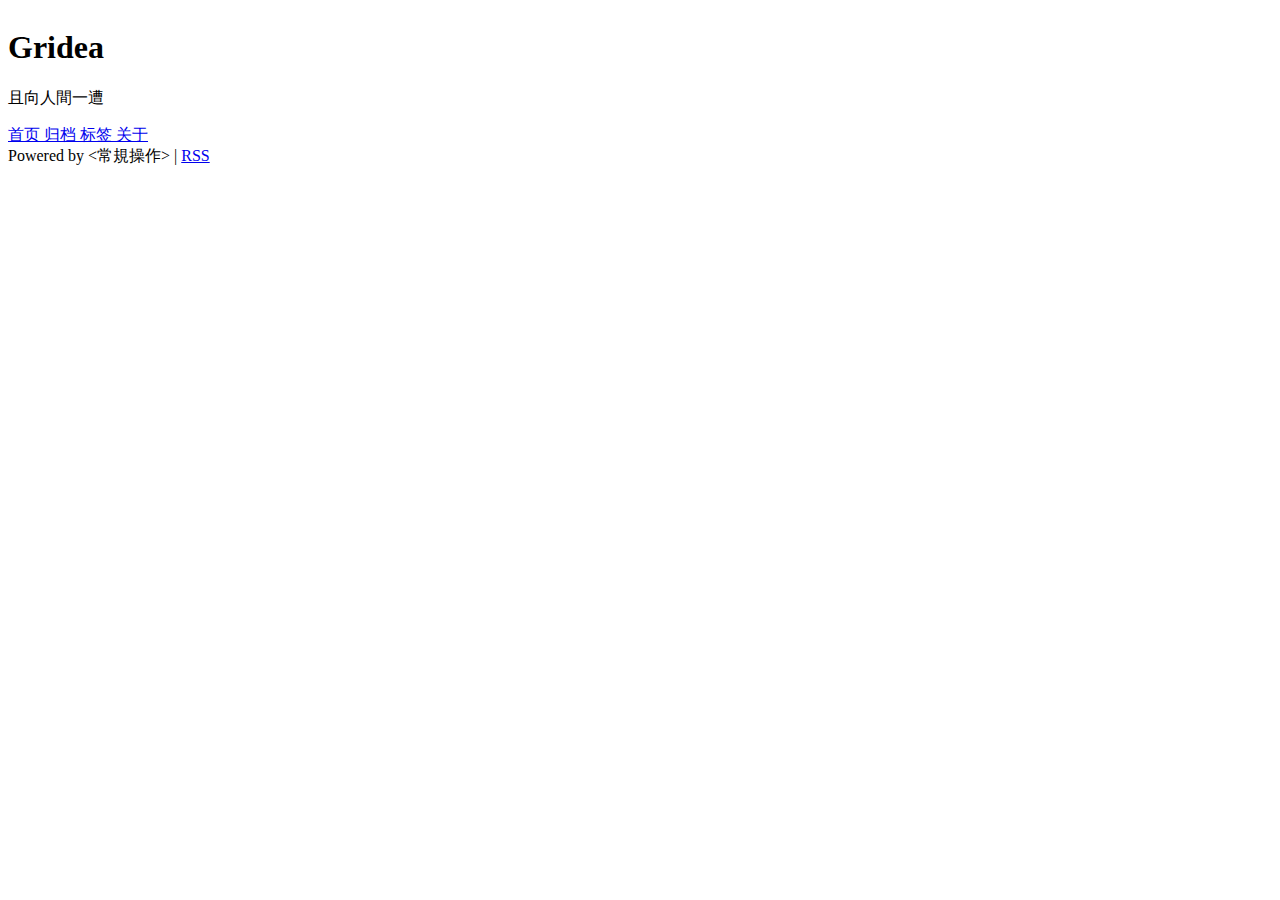
==== archives/index.html @ de5cb704 "update from gridea: 2019-05-27 22:23:27" ====
<html>
  <head>
    <meta charset="utf-8" />
<meta name="description" content="" />
<meta name="viewport" content="width=device-width, initial-scale=1" />
<title>Gridea</title>
<link rel="shortcut icon" href="https://changuicaozo.github.io/favicon.ico?v=1558967006028">
<link rel="stylesheet" href="https://use.fontawesome.com/releases/v5.7.2/css/all.css" integrity="sha384-fnmOCqbTlWIlj8LyTjo7mOUStjsKC4pOpQbqyi7RrhN7udi9RwhKkMHpvLbHG9Sr" crossorigin="anonymous">
<link rel="stylesheet" href="https://cdnjs.cloudflare.com/ajax/libs/KaTeX/0.10.0/katex.min.css">
<link rel="stylesheet" href="https://changuicaozo.github.io/styles/main.css">

<script src="https://cdn.bootcss.com/highlight.js/9.12.0/highlight.min.js"></script>
<script src="https://cdn.bootcss.com/moment.js/2.23.0/moment.min.js"></script>



  </head>
  <body>
    <div class="main">
      <div class="main-content">
        <div class="site-header">
  <a href="https://changuicaozo.github.io">
  <img class="avatar" src="https://changuicaozo.github.io/images/avatar.png?v=1558967006028" alt="">
  </a>
  <h1 class="site-title">
    Gridea
  </h1>
  <p class="site-description">
    且向人間一遭
  </p>
  <div class="menu-container">
    
      
        <a href="/" class="menu">
          首页
        </a>
      
    
      
        <a href="/archives" class="menu">
          归档
        </a>
      
    
      
        <a href="/tags" class="menu">
          标签
        </a>
      
    
      
        <a href="/post/about" class="menu">
          关于
        </a>
      
    
  </div>
  <div class="social-container">
    
      
    
      
    
      
    
      
    
      
    
  </div>
</div>

    
        

<div class="archives-container">
  
</div>

    
        <div class="pagination-container">
  
  
</div>

    
        <div class="site-footer">
  Powered by <常規操作> | 
  <a class="rss" href="https://changuicaozo.github.io/atom.xml" target="_blank">RSS</a>
</div>

<script>
  hljs.initHighlightingOnLoad()
</script>

      </div>
    </div>
  </body>
</html>
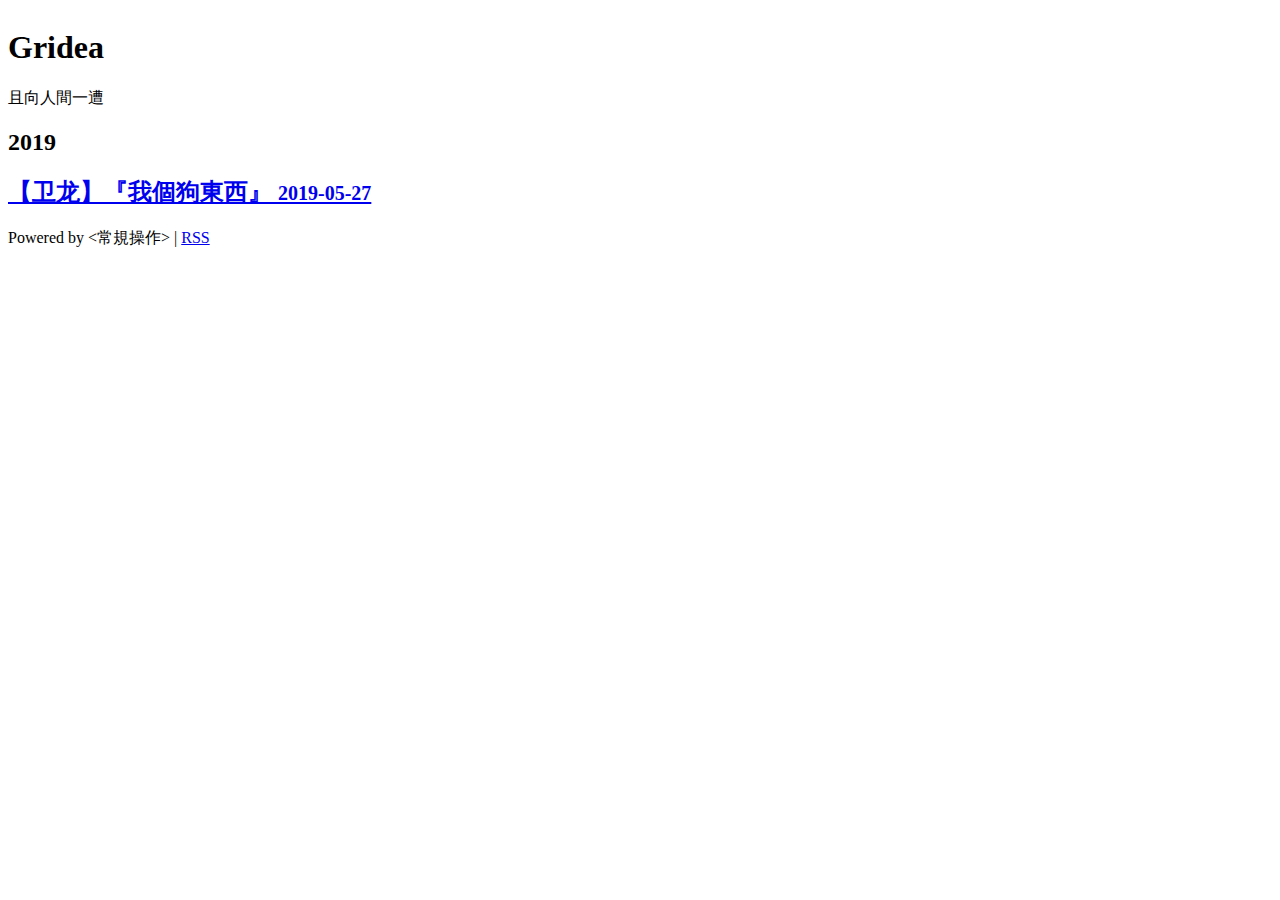
==== commit c49755d5: "update from gridea: 2019-05-27 22:35:05" ====
--- a/archives/index.html
+++ b/archives/index.html
@@ -4,7 +4,7 @@
 <meta name="description" content="" />
 <meta name="viewport" content="width=device-width, initial-scale=1" />
 <title>Gridea</title>
-<link rel="shortcut icon" href="https://changuicaozo.github.io/favicon.ico?v=1558967006028">
+<link rel="shortcut icon" href="https://changuicaozo.github.io/favicon.ico?v=1558967701326">
 <link rel="stylesheet" href="https://use.fontawesome.com/releases/v5.7.2/css/all.css" integrity="sha384-fnmOCqbTlWIlj8LyTjo7mOUStjsKC4pOpQbqyi7RrhN7udi9RwhKkMHpvLbHG9Sr" crossorigin="anonymous">
 <link rel="stylesheet" href="https://cdnjs.cloudflare.com/ajax/libs/KaTeX/0.10.0/katex.min.css">
 <link rel="stylesheet" href="https://changuicaozo.github.io/styles/main.css">
@@ -20,7 +20,7 @@
       <div class="main-content">
         <div class="site-header">
   <a href="https://changuicaozo.github.io">
-  <img class="avatar" src="https://changuicaozo.github.io/images/avatar.png?v=1558967006028" alt="">
+  <img class="avatar" src="https://changuicaozo.github.io/images/avatar.png?v=1558967701326" alt="">
   </a>
   <h1 class="site-title">
     Gridea
@@ -29,30 +29,6 @@
     且向人間一遭
   </p>
   <div class="menu-container">
-    
-      
-        <a href="/" class="menu">
-          首页
-        </a>
-      
-    
-      
-        <a href="/archives" class="menu">
-          归档
-        </a>
-      
-    
-      
-        <a href="/tags" class="menu">
-          标签
-        </a>
-      
-    
-      
-        <a href="/post/about" class="menu">
-          关于
-        </a>
-      
     
   </div>
   <div class="social-container">
@@ -74,6 +50,20 @@
         
 
 <div class="archives-container">
+  
+    <h2 class="year">2019</h2>
+    
+      
+        <article class="post">
+          <a href="https://changuicaozo.github.io/post/wo-ge-gou-dong-xi">
+            <h2 class="post-title">
+              【卫龙】『我個狗東西』
+              <small>2019-05-27</small>
+            </h2>
+          </a>
+        </article>
+      
+    
   
 </div>
 
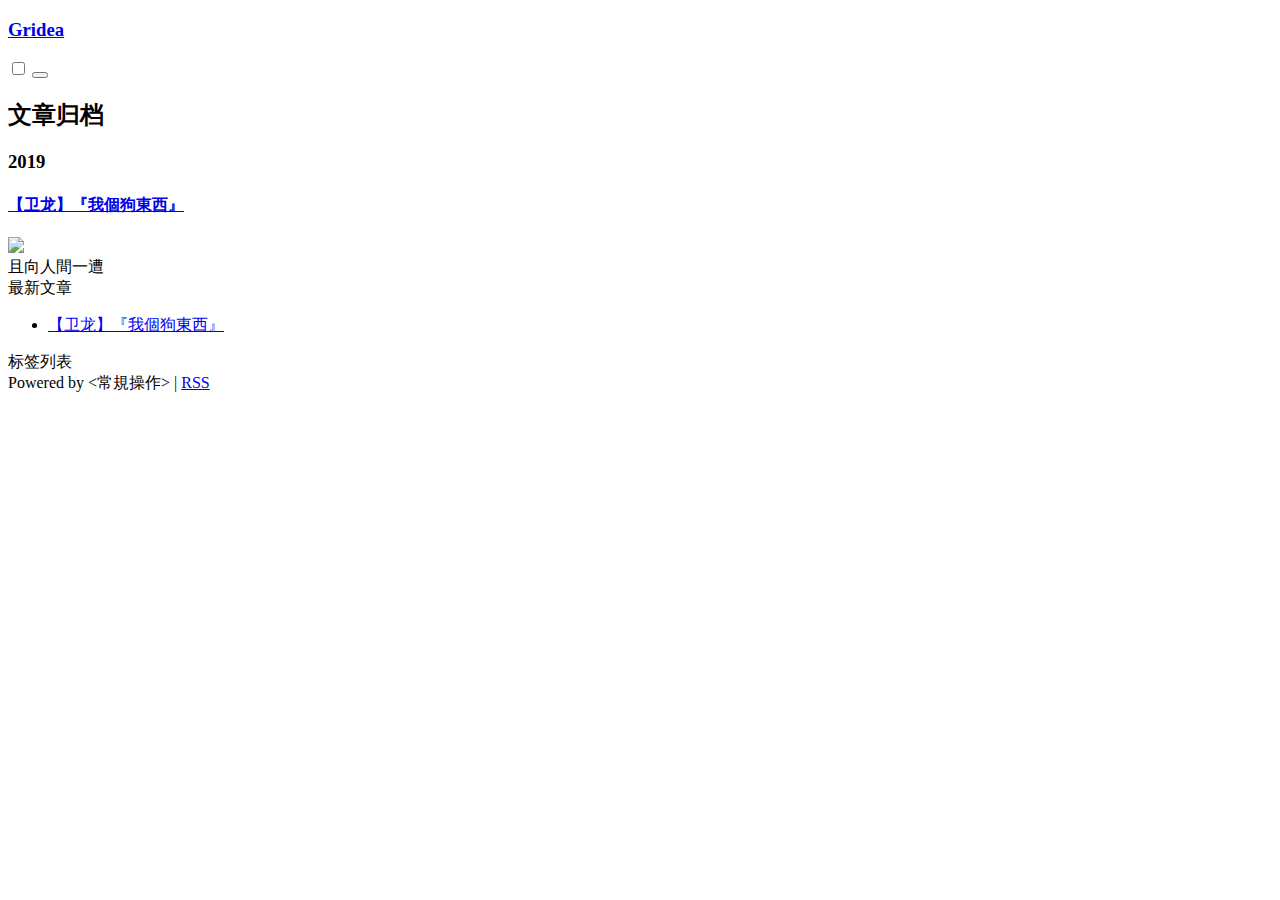
==== commit c93be9f0: "update from gridea: 2019-05-27 22:36:34" ====
--- a/archives/index.html
+++ b/archives/index.html
@@ -1,89 +1,139 @@
+<!DOCTYPE html>
 <html>
   <head>
-    <meta charset="utf-8" />
-<meta name="description" content="" />
-<meta name="viewport" content="width=device-width, initial-scale=1" />
-<title>Gridea</title>
-<link rel="shortcut icon" href="https://changuicaozo.github.io/favicon.ico?v=1558967701326">
+    <meta charset="utf-8" >
+
+<title>文章归档 | Gridea</title>
+<meta name="description" content="且向人間一遭">
+
+<meta name="viewport" content="width=device-width, initial-scale=1, maximum-scale=1, user-scalable=no">
+<link rel="shortcut icon" href="https://changuicaozo.github.io/favicon.ico?v=1558967791270">
+
 <link rel="stylesheet" href="https://use.fontawesome.com/releases/v5.7.2/css/all.css" integrity="sha384-fnmOCqbTlWIlj8LyTjo7mOUStjsKC4pOpQbqyi7RrhN7udi9RwhKkMHpvLbHG9Sr" crossorigin="anonymous">
+<link rel="stylesheet" href="https://unpkg.com/papercss@1.6.1/dist/paper.min.css" />
 <link rel="stylesheet" href="https://cdnjs.cloudflare.com/ajax/libs/KaTeX/0.10.0/katex.min.css">
 <link rel="stylesheet" href="https://changuicaozo.github.io/styles/main.css">
 
+
 <script src="https://cdn.bootcss.com/highlight.js/9.12.0/highlight.min.js"></script>
-<script src="https://cdn.bootcss.com/moment.js/2.23.0/moment.min.js"></script>
 
+
+<link rel="stylesheet" href="https://unpkg.com/aos@next/dist/aos.css" />
 
 
   </head>
   <body>
-    <div class="main">
-      <div class="main-content">
-        <div class="site-header">
-  <a href="https://changuicaozo.github.io">
-  <img class="avatar" src="https://changuicaozo.github.io/images/avatar.png?v=1558967701326" alt="">
-  </a>
-  <h1 class="site-title">
-    Gridea
-  </h1>
-  <p class="site-description">
-    且向人間一遭
-  </p>
-  <div class="menu-container">
-    
+    <nav class="navbar border fixed split-nav">
+  <div class="nav-brand">
+    <h3><a href="https://changuicaozo.github.io">Gridea</a></h3>
   </div>
-  <div class="social-container">
-    
-      
-    
-      
-    
-      
-    
-      
-    
-      
-    
+  <div class="collapsible">
+    <input id="collapsible1" type="checkbox" name="collapsible1">
+    <button>
+      <label for="collapsible1">
+        <div class="bar1"></div>
+        <div class="bar2"></div>
+        <div class="bar3"></div>
+      </label>
+    </button>
+    <div class="collapsible-body">
+      <ul class="inline">
+        
+      </ul>
+    </div>
   </div>
-</div>
+</nav>
 
     
-        
+    <div id="top" class="row site">
+      <div class="sm-12 md-8 col">
+        <div class="paper">
+          
 
-<div class="archives-container">
-  
-    <h2 class="year">2019</h2>
-    
-      
-        <article class="post">
-          <a href="https://changuicaozo.github.io/post/wo-ge-gou-dong-xi">
-            <h2 class="post-title">
-              【卫龙】『我個狗東西』
-              <small>2019-05-27</small>
-            </h2>
-          </a>
-        </article>
-      
-    
-  
-</div>
-
-    
-        <div class="pagination-container">
+          <h2 class="archives-title">文章归档</h2>
+          <div class="archives-container">
+            
+              <h3 class="year" data-aos-delay="500">2019</h3>
+              
+                
+                  <article class="post">
+                    <a href="https://changuicaozo.github.io/post/wo-ge-gou-dong-xi">
+                      <h4 class="post-title">
+                        【卫龙】『我個狗東西』
+                      </h4>
+                    </a>
+                  </article>
+                
+              
+            
+          </div>
+        </div>
+        <div class="row flex-edges">
   
   
 </div>
 
-    
-        <div class="site-footer">
-  Powered by <常規操作> | 
-  <a class="rss" href="https://changuicaozo.github.io/atom.xml" target="_blank">RSS</a>
+      </div>
+      <div class="sm-12 md-4 col sidebar">
+  <div class="paper info-container">
+    <img src="https://changuicaozo.github.io/images/avatar.png?v=1558967791270" class="no-responsive avatar">
+    <div class="text-muted">且向人間一遭</div>
+    <div class="social-container">
+      
+        
+      
+        
+      
+        
+      
+        
+      
+        
+      
+    </div>
+  </div>
+  <div class="paper">
+    <div class="sidebar-title">
+      最新文章
+    </div>
+    <div class="row">
+      <ul>
+        
+          
+            <li>
+              <a href="https://changuicaozo.github.io/post/wo-ge-gou-dong-xi">【卫龙】『我個狗東西』</a>
+            </li>
+          
+        
+      </ul>
+    </div>
+  </div>
+  <div class="paper">
+    <div class="sidebar-title">
+      标签列表
+    </div>
+    <div class="row">
+      
+    </div>
+  </div>
+  <div class="paper">
+    Powered by <常規操作> | <a class="rss" href="https://changuicaozo.github.io/atom.xml" target="_blank">RSS</a>
+  </div>
 </div>
 
-<script>
-  hljs.initHighlightingOnLoad()
+
+    <script src="https://unpkg.com/aos@next/dist/aos.js"></script>
+
+<script type="application/javascript">
+
+AOS.init();
+
+hljs.initHighlightingOnLoad()
+
 </script>
 
-      </div>
-    </div>
+
+
+
   </body>
 </html>
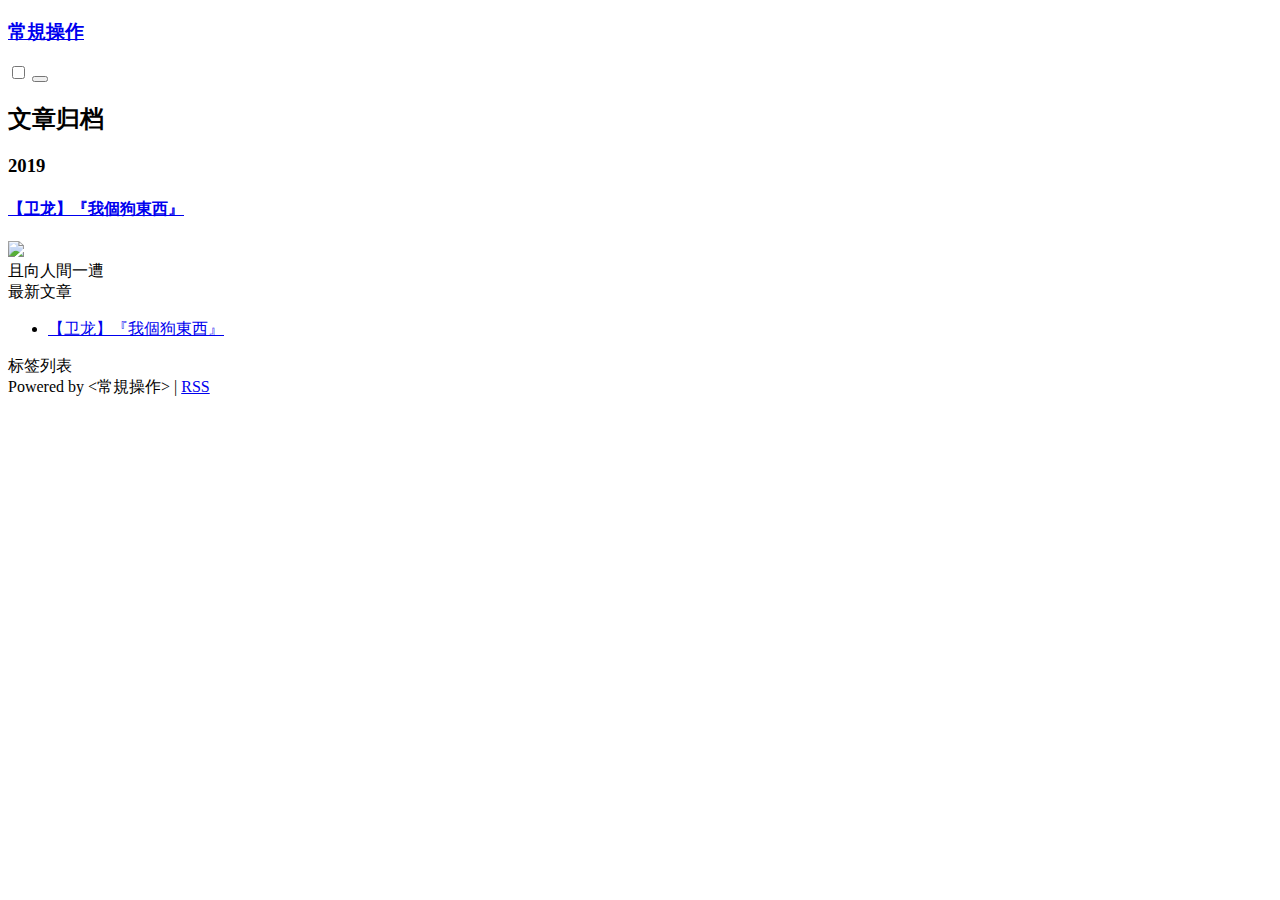
==== commit abf8cb8a: "update from gridea: 2019-05-27 22:38:07" ====
--- a/archives/index.html
+++ b/archives/index.html
@@ -3,11 +3,11 @@
   <head>
     <meta charset="utf-8" >
 
-<title>文章归档 | Gridea</title>
+<title>文章归档 | 常規操作</title>
 <meta name="description" content="且向人間一遭">
 
 <meta name="viewport" content="width=device-width, initial-scale=1, maximum-scale=1, user-scalable=no">
-<link rel="shortcut icon" href="https://changuicaozo.github.io/favicon.ico?v=1558967791270">
+<link rel="shortcut icon" href="https://changuicaozo.github.io/favicon.ico?v=1558967878978">
 
 <link rel="stylesheet" href="https://use.fontawesome.com/releases/v5.7.2/css/all.css" integrity="sha384-fnmOCqbTlWIlj8LyTjo7mOUStjsKC4pOpQbqyi7RrhN7udi9RwhKkMHpvLbHG9Sr" crossorigin="anonymous">
 <link rel="stylesheet" href="https://unpkg.com/papercss@1.6.1/dist/paper.min.css" />
@@ -25,7 +25,7 @@
   <body>
     <nav class="navbar border fixed split-nav">
   <div class="nav-brand">
-    <h3><a href="https://changuicaozo.github.io">Gridea</a></h3>
+    <h3><a href="https://changuicaozo.github.io">常規操作</a></h3>
   </div>
   <div class="collapsible">
     <input id="collapsible1" type="checkbox" name="collapsible1">
@@ -76,7 +76,7 @@
       </div>
       <div class="sm-12 md-4 col sidebar">
   <div class="paper info-container">
-    <img src="https://changuicaozo.github.io/images/avatar.png?v=1558967791270" class="no-responsive avatar">
+    <img src="https://changuicaozo.github.io/images/avatar.png?v=1558967878978" class="no-responsive avatar">
     <div class="text-muted">且向人間一遭</div>
     <div class="social-container">
       
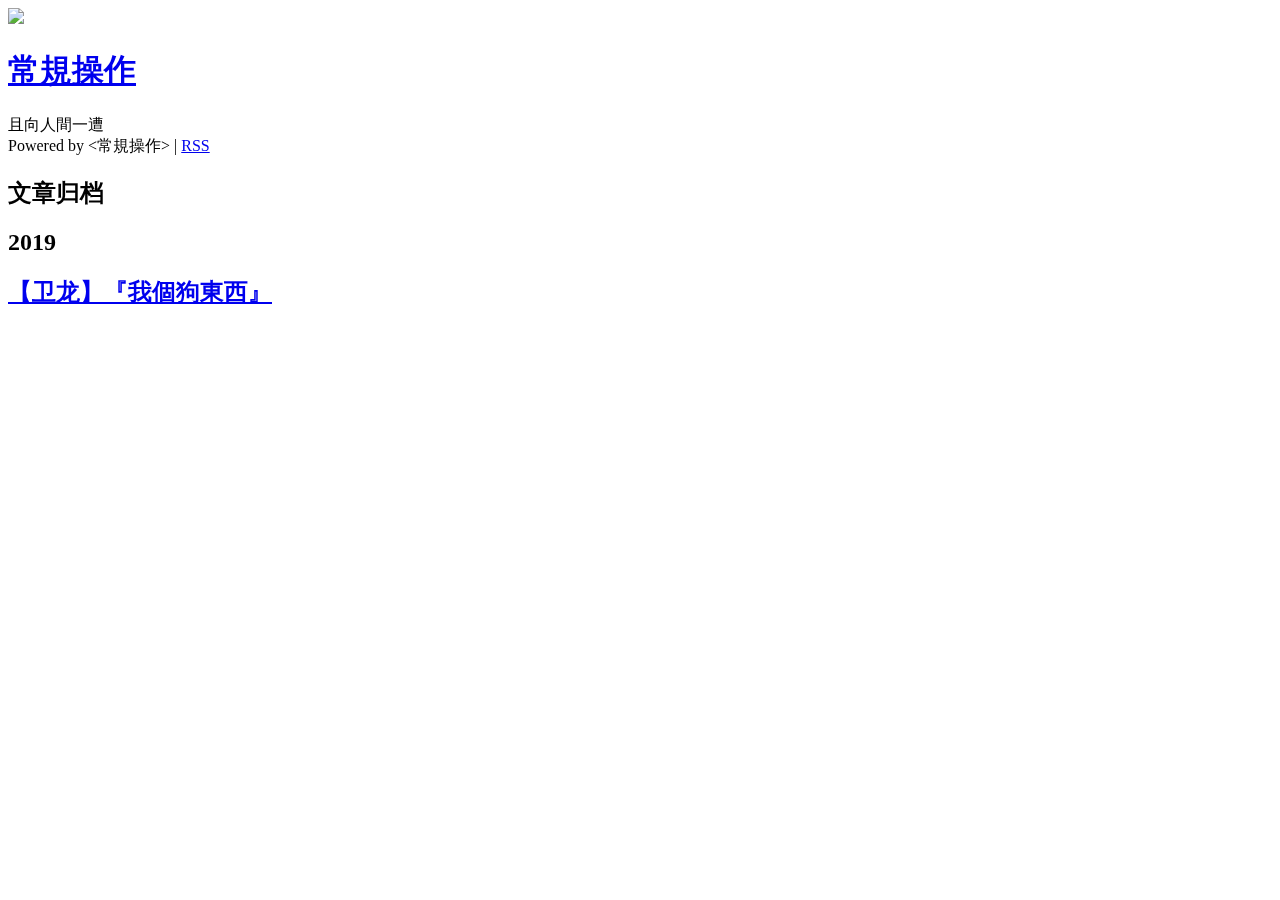
==== commit 64f6c712: "update from gridea: 2019-05-27 22:40:21" ====
--- a/archives/index.html
+++ b/archives/index.html
@@ -7,77 +7,41 @@
 <meta name="description" content="且向人間一遭">
 
 <meta name="viewport" content="width=device-width, initial-scale=1, maximum-scale=1, user-scalable=no">
-<link rel="shortcut icon" href="https://changuicaozo.github.io/favicon.ico?v=1558967878978">
 
 <link rel="stylesheet" href="https://use.fontawesome.com/releases/v5.7.2/css/all.css" integrity="sha384-fnmOCqbTlWIlj8LyTjo7mOUStjsKC4pOpQbqyi7RrhN7udi9RwhKkMHpvLbHG9Sr" crossorigin="anonymous">
-<link rel="stylesheet" href="https://unpkg.com/papercss@1.6.1/dist/paper.min.css" />
+<link rel="shortcut icon" href="https://changuicaozo.github.io/favicon.ico?v=1558968017417">
 <link rel="stylesheet" href="https://cdnjs.cloudflare.com/ajax/libs/KaTeX/0.10.0/katex.min.css">
 <link rel="stylesheet" href="https://changuicaozo.github.io/styles/main.css">
 
 
+
+<script src="https://cdn.jsdelivr.net/npm/vue/dist/vue.js"></script>
 <script src="https://cdn.bootcss.com/highlight.js/9.12.0/highlight.min.js"></script>
-
 
 <link rel="stylesheet" href="https://unpkg.com/aos@next/dist/aos.css" />
 
 
+
   </head>
   <body>
-    <nav class="navbar border fixed split-nav">
-  <div class="nav-brand">
-    <h3><a href="https://changuicaozo.github.io">常規操作</a></h3>
-  </div>
-  <div class="collapsible">
-    <input id="collapsible1" type="checkbox" name="collapsible1">
-    <button>
-      <label for="collapsible1">
-        <div class="bar1"></div>
-        <div class="bar2"></div>
-        <div class="bar3"></div>
-      </label>
-    </button>
-    <div class="collapsible-body">
-      <ul class="inline">
-        
-      </ul>
+    <div id="app" class="main">
+
+      <div class="sidebar" :class="{ 'full-height': menuVisible }">
+  <div class="top-container" data-aos="fade-right">
+    <div class="top-header-container">
+      <a class="site-title-container" href="https://changuicaozo.github.io">
+        <img src="https://changuicaozo.github.io/images/avatar.png?v=1558968017417" class="site-logo">
+        <h1 class="site-title">常規操作</h1>
+      </a>
+      <div class="menu-btn" @click="menuVisible = !menuVisible">
+        <div class="line"></div>
+      </div>
+    </div>
+    <div>
+      
     </div>
   </div>
-</nav>
-
-    
-    <div id="top" class="row site">
-      <div class="sm-12 md-8 col">
-        <div class="paper">
-          
-
-          <h2 class="archives-title">文章归档</h2>
-          <div class="archives-container">
-            
-              <h3 class="year" data-aos-delay="500">2019</h3>
-              
-                
-                  <article class="post">
-                    <a href="https://changuicaozo.github.io/post/wo-ge-gou-dong-xi">
-                      <h4 class="post-title">
-                        【卫龙】『我個狗東西』
-                      </h4>
-                    </a>
-                  </article>
-                
-              
-            
-          </div>
-        </div>
-        <div class="row flex-edges">
-  
-  
-</div>
-
-      </div>
-      <div class="sm-12 md-4 col sidebar">
-  <div class="paper info-container">
-    <img src="https://changuicaozo.github.io/images/avatar.png?v=1558967878978" class="no-responsive avatar">
-    <div class="text-muted">且向人間一遭</div>
+  <div class="bottom-container" data-aos="flip-up" data-aos-offset="0">
     <div class="social-container">
       
         
@@ -91,36 +55,46 @@
         
       
     </div>
-  </div>
-  <div class="paper">
-    <div class="sidebar-title">
-      最新文章
+    <div class="site-description">
+      且向人間一遭
     </div>
-    <div class="row">
-      <ul>
-        
-          
-            <li>
-              <a href="https://changuicaozo.github.io/post/wo-ge-gou-dong-xi">【卫龙】『我個狗東西』</a>
-            </li>
-          
-        
-      </ul>
+    <div class="site-footer">
+      Powered by <常規操作> | <a class="rss" href="https://changuicaozo.github.io/atom.xml" target="_blank">RSS</a>
     </div>
-  </div>
-  <div class="paper">
-    <div class="sidebar-title">
-      标签列表
-    </div>
-    <div class="row">
-      
-    </div>
-  </div>
-  <div class="paper">
-    Powered by <常規操作> | <a class="rss" href="https://changuicaozo.github.io/atom.xml" target="_blank">RSS</a>
   </div>
 </div>
 
+
+      <div class="main-container">
+        <div class="content-container" data-aos="fade-up">
+          
+
+          <h2 class="archives-title">文章归档</h2>
+          <div class="archives-container">
+            
+              <h2 class="year" data-aos="fade-in" data-aos-delay="500">2019</h2>
+              
+                
+                  <article class="post">
+                    <a href="https://changuicaozo.github.io/post/wo-ge-gou-dong-xi">
+                      <h2 class="post-title">
+                        【卫龙】『我個狗東西』
+                      </h2>
+                    </a>
+                  </article>
+                
+              
+            
+          </div>
+
+          <div class="pagination-container">
+  
+  
+</div>
+
+        </div>
+      </div>
+    </div>
 
     <script src="https://unpkg.com/aos@next/dist/aos.js"></script>
 
@@ -130,6 +104,13 @@
 
 hljs.initHighlightingOnLoad()
 
+var app = new Vue({
+  el: '#app',
+  data: {
+    menuVisible: false,
+  },
+})
+
 </script>
 
 
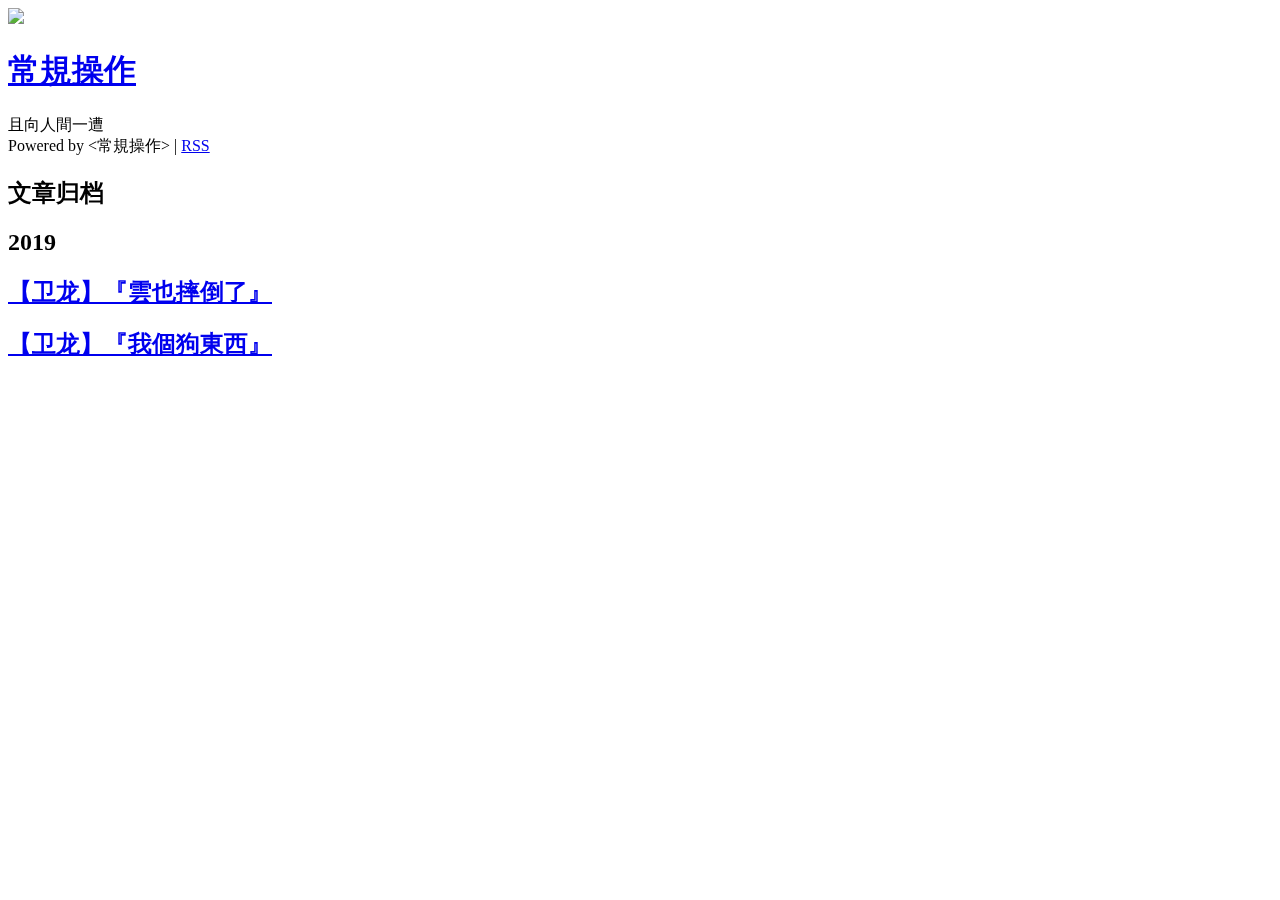
==== commit b4d389e1: "update from gridea: 2019-05-27 23:01:58" ====
--- a/archives/index.html
+++ b/archives/index.html
@@ -9,7 +9,7 @@
 <meta name="viewport" content="width=device-width, initial-scale=1, maximum-scale=1, user-scalable=no">
 
 <link rel="stylesheet" href="https://use.fontawesome.com/releases/v5.7.2/css/all.css" integrity="sha384-fnmOCqbTlWIlj8LyTjo7mOUStjsKC4pOpQbqyi7RrhN7udi9RwhKkMHpvLbHG9Sr" crossorigin="anonymous">
-<link rel="shortcut icon" href="https://changuicaozo.github.io/favicon.ico?v=1558968017417">
+<link rel="shortcut icon" href="https://changuicaozo.github.io/favicon.ico?v=1558969315166">
 <link rel="stylesheet" href="https://cdnjs.cloudflare.com/ajax/libs/KaTeX/0.10.0/katex.min.css">
 <link rel="stylesheet" href="https://changuicaozo.github.io/styles/main.css">
 
@@ -30,7 +30,7 @@
   <div class="top-container" data-aos="fade-right">
     <div class="top-header-container">
       <a class="site-title-container" href="https://changuicaozo.github.io">
-        <img src="https://changuicaozo.github.io/images/avatar.png?v=1558968017417" class="site-logo">
+        <img src="https://changuicaozo.github.io/images/avatar.png?v=1558969315166" class="site-logo">
         <h1 class="site-title">常規操作</h1>
       </a>
       <div class="menu-btn" @click="menuVisible = !menuVisible">
@@ -76,6 +76,16 @@
               
                 
                   <article class="post">
+                    <a href="https://changuicaozo.github.io/post/yun-ye-shuai-dao-liao">
+                      <h2 class="post-title">
+                        【卫龙】『雲也摔倒了』
+                      </h2>
+                    </a>
+                  </article>
+                
+              
+                
+                  <article class="post">
                     <a href="https://changuicaozo.github.io/post/wo-ge-gou-dong-xi">
                       <h2 class="post-title">
                         【卫龙】『我個狗東西』
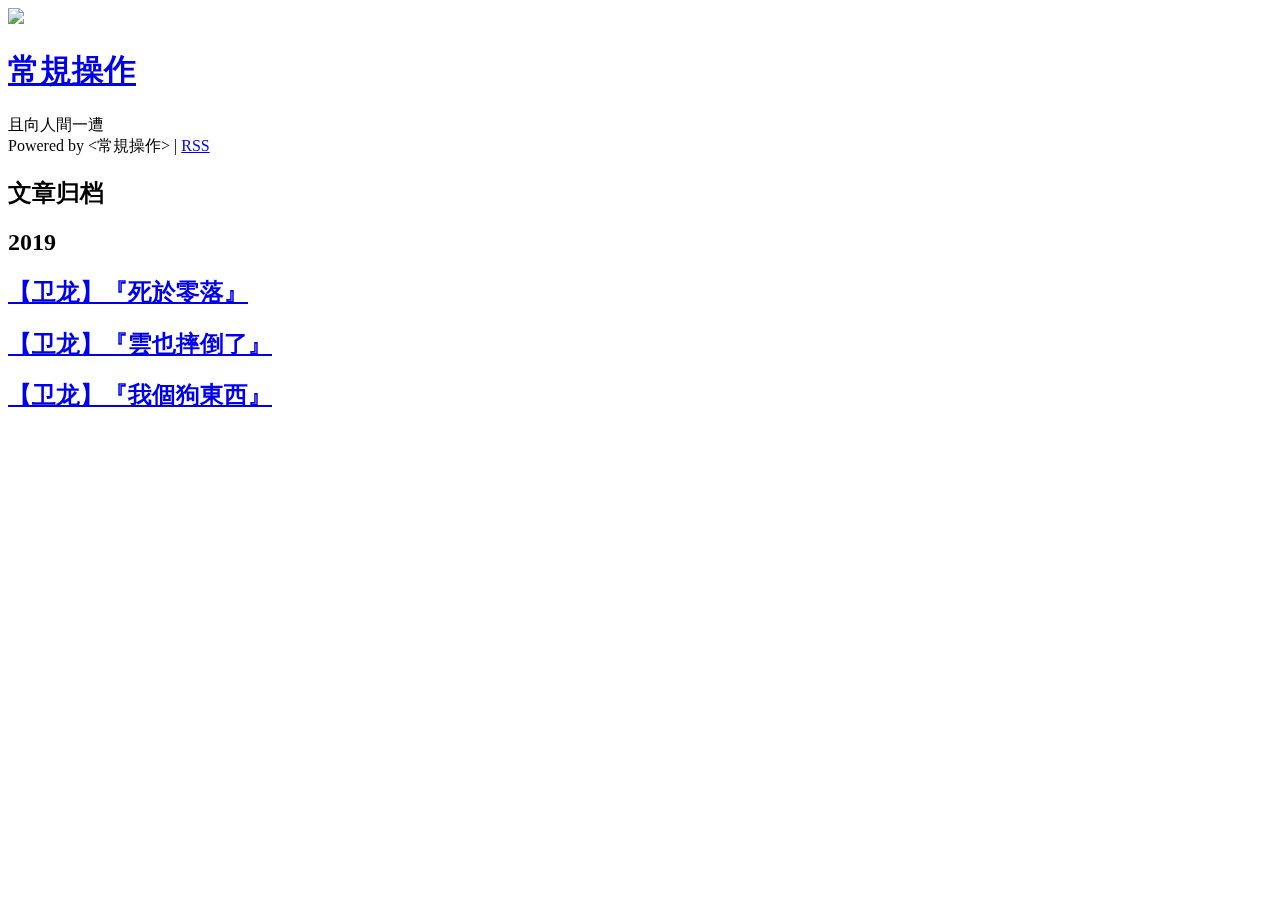
==== commit 0e5fb255: "update from gridea: 2019-05-27 23:05:22" ====
--- a/archives/index.html
+++ b/archives/index.html
@@ -9,7 +9,7 @@
 <meta name="viewport" content="width=device-width, initial-scale=1, maximum-scale=1, user-scalable=no">
 
 <link rel="stylesheet" href="https://use.fontawesome.com/releases/v5.7.2/css/all.css" integrity="sha384-fnmOCqbTlWIlj8LyTjo7mOUStjsKC4pOpQbqyi7RrhN7udi9RwhKkMHpvLbHG9Sr" crossorigin="anonymous">
-<link rel="shortcut icon" href="https://changuicaozo.github.io/favicon.ico?v=1558969315166">
+<link rel="shortcut icon" href="https://changuicaozo.github.io/favicon.ico?v=1558969518829">
 <link rel="stylesheet" href="https://cdnjs.cloudflare.com/ajax/libs/KaTeX/0.10.0/katex.min.css">
 <link rel="stylesheet" href="https://changuicaozo.github.io/styles/main.css">
 
@@ -30,7 +30,7 @@
   <div class="top-container" data-aos="fade-right">
     <div class="top-header-container">
       <a class="site-title-container" href="https://changuicaozo.github.io">
-        <img src="https://changuicaozo.github.io/images/avatar.png?v=1558969315166" class="site-logo">
+        <img src="https://changuicaozo.github.io/images/avatar.png?v=1558969518829" class="site-logo">
         <h1 class="site-title">常規操作</h1>
       </a>
       <div class="menu-btn" @click="menuVisible = !menuVisible">
@@ -73,6 +73,16 @@
           <div class="archives-container">
             
               <h2 class="year" data-aos="fade-in" data-aos-delay="500">2019</h2>
+              
+                
+                  <article class="post">
+                    <a href="https://changuicaozo.github.io/post/si-yu-ling-luo">
+                      <h2 class="post-title">
+                        【卫龙】『死於零落』
+                      </h2>
+                    </a>
+                  </article>
+                
               
                 
                   <article class="post">
